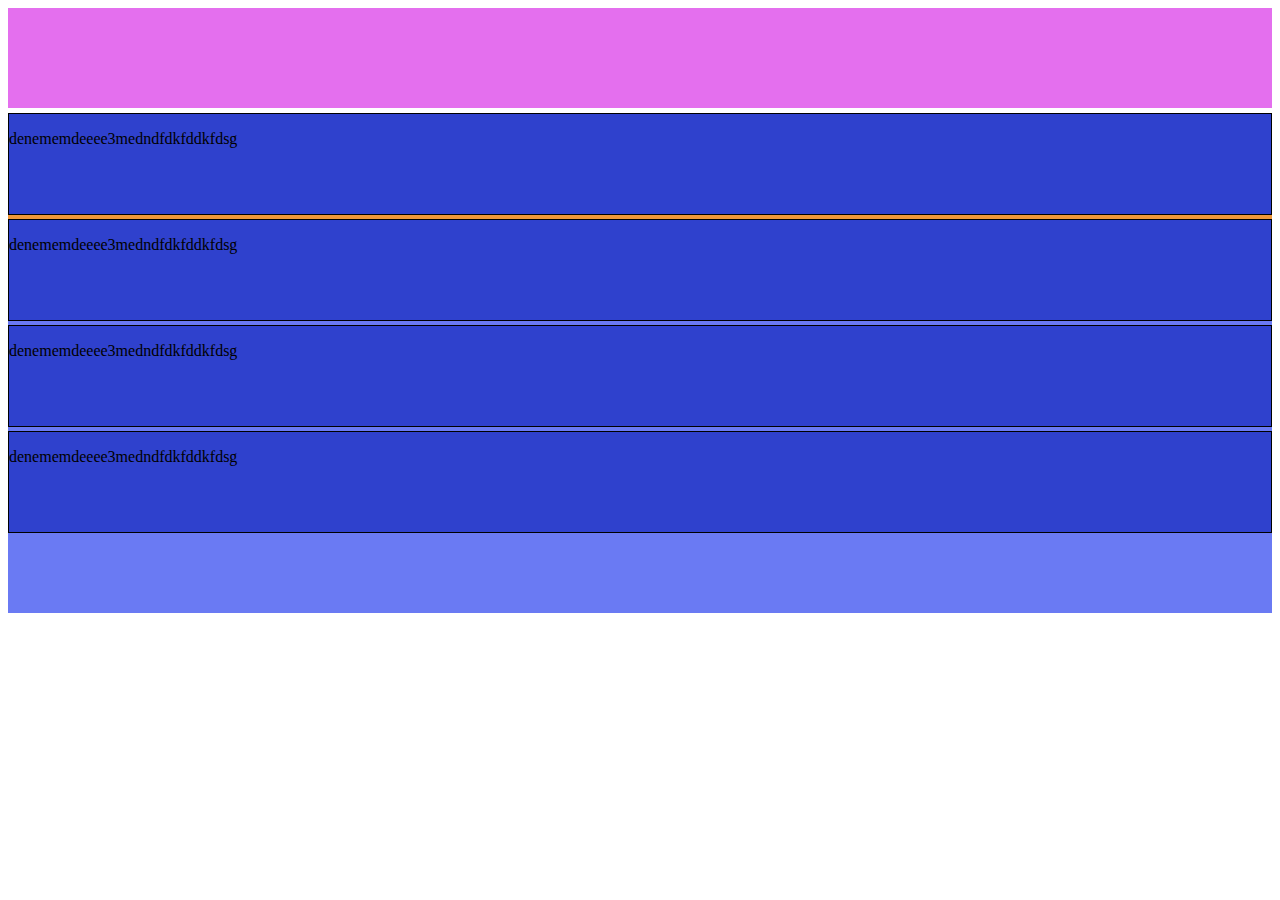
==== bootstrapelements.html @ 854d9ac7 "bootstrap eklendi." ====
<!doctype html>
<html lang="en">
  <head>
    <meta charset="utf-8">
    <meta name="viewport" content="width=device-width, initial-scale=1">
    <title>Bootstrap demo</title>
    <link href="https://cdn.jsdelivr.net/npm/bootstrap@5.2.1/dist/css/bootstrap.min.css" rel="stylesheet" integrity="sha384-iYQeCzEYFbKjA/T2uDLTpkwGzCiq6soy8tYaI1GyVh/UjpbCx/TYkiZhlZB6+fzT" crossorigin="anonymous">
    <style>
        .mycontainer {
            height: 100px;
            background-color: #e46fee;
        }
        .mycontainerbody {
            height: 500px;
            background-color: #6a7af3;
            margin-top: 5px;
        }
        .rowh{
            height: 150px;
            background-color: #ef9739;
        }
        .colh{
            margin-top: 4px;
            height: 100px;
            background-color: #2f41cd;
            border: 1px solid black;
        }
    </style>
</head>
  <body>
    <div class="container-fluid mycontainer">

    </div>

    <div class="container mycontainerbody">
        <div class="row rowh">            
            <div class="col-xl-3 col-md-6 colh"><p>denememdeeee3medndfdkfddkfdsg</p></div>
            <div class="col-xl-3 col-md-6 colh"><p>denememdeeee3medndfdkfddkfdsg</p></div>
            <div class="col-xl-3 col-md-6 colh"><p>denememdeeee3medndfdkfddkfdsg</p></div>
            <div class="col-xl-3 col-md-6 colh"><p>denememdeeee3medndfdkfddkfdsg</p></div>
        </div>
        <div class="row">

        </div>
    </div>

    <script src="https://cdn.jsdelivr.net/npm/bootstrap@5.2.1/dist/js/bootstrap.bundle.min.js" integrity="sha384-u1OknCvxWvY5kfmNBILK2hRnQC3Pr17a+RTT6rIHI7NnikvbZlHgTPOOmMi466C8" crossorigin="anonymous"></script>
  </body>
</html>
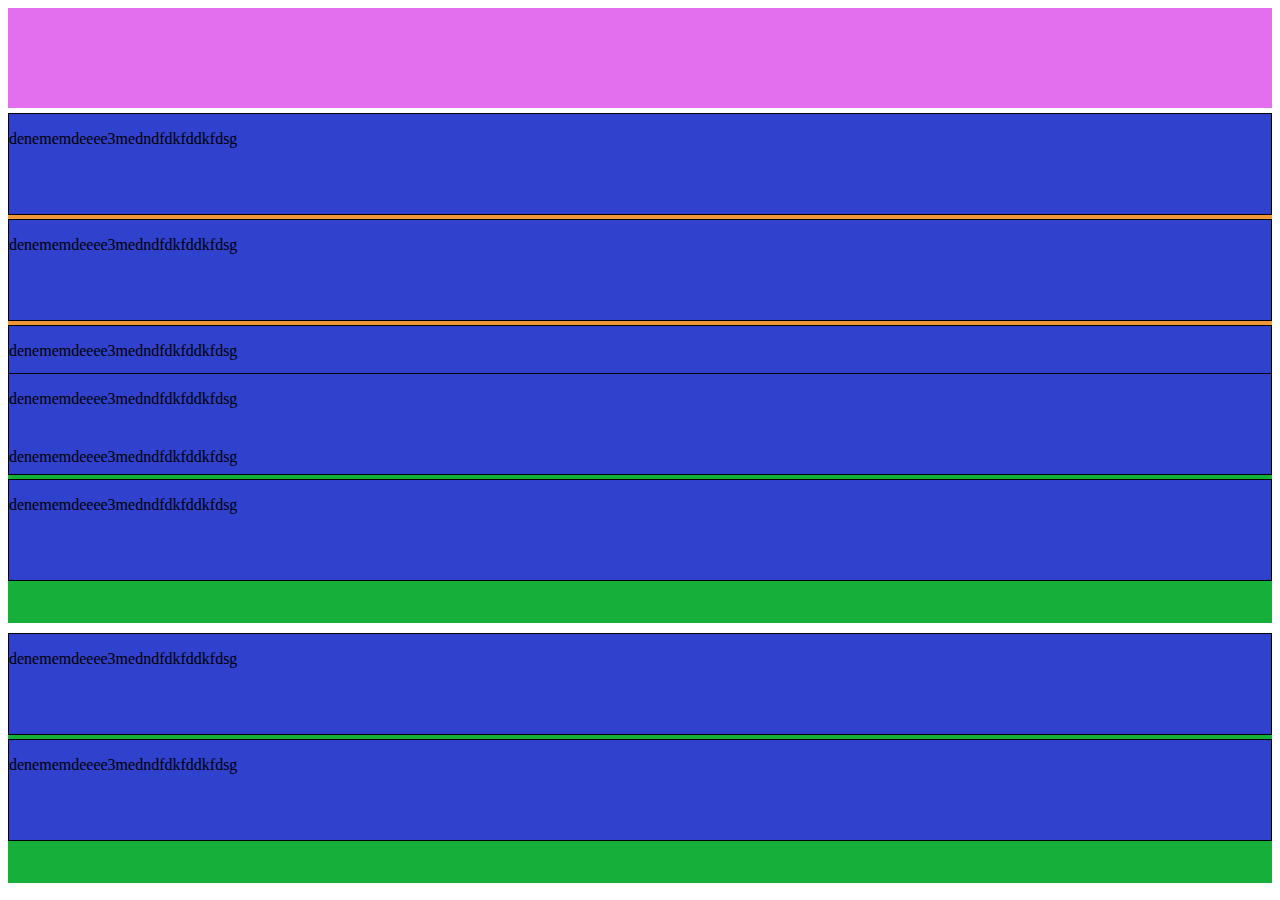
==== commit 72e670c1: "tablo eklendi" ====
--- a/bootstrapelements.html
+++ b/bootstrapelements.html
@@ -9,6 +9,7 @@
         .mycontainer {
             height: 100px;
             background-color: #e46fee;
+            
         }
         .mycontainerbody {
             height: 500px;
@@ -16,8 +17,13 @@
             margin-top: 5px;
         }
         .rowh{
-            height: 150px;
+            height: 250px;
             background-color: #ef9739;
+        }
+        .rowh2{
+            margin-top: 10px;
+            height: 250px;
+            background-color: #16af3a;
         }
         .colh{
             margin-top: 4px;
@@ -31,16 +37,25 @@
     <div class="container-fluid mycontainer">
 
     </div>
-
+    <!-- 
+         justify-content-evenly -> kalan boşlukları eşit olarak ayarlar
+    -->
     <div class="container mycontainerbody">
-        <div class="row rowh">            
+        <div class="row rowh align-items-start">            
             <div class="col-xl-3 col-md-6 colh"><p>denememdeeee3medndfdkfddkfdsg</p></div>
-            <div class="col-xl-3 col-md-6 colh"><p>denememdeeee3medndfdkfddkfdsg</p></div>
-            <div class="col-xl-3 col-md-6 colh"><p>denememdeeee3medndfdkfddkfdsg</p></div>
-            <div class="col-xl-3 col-md-6 colh"><p>denememdeeee3medndfdkfddkfdsg</p></div>
+            <div class="col-xl-3 col-md-6 colh align-self-end"><p>denememdeeee3medndfdkfddkfdsg</p></div>
+            <div class="col-xl-3 col-md-6 colh align-self-center"><p>denememdeeee3medndfdkfddkfdsg</p></div>
+            <div class="col-xl-3 col-md-6 colh "><p>denememdeeee3medndfdkfddkfdsg</p></div>
         </div>
-        <div class="row">
-
+        <div class="row rowh2  justify-content-around">
+            <div class="col-md-3 colh"><p>denememdeeee3medndfdkfddkfdsg</p></div>
+            <div class="col-md-3 colh align-self-end"><p>denememdeeee3medndfdkfddkfdsg</p></div>
+       
+        </div>
+        <div class="row rowh2  justify-content-between">
+            <div class="col-md-3 colh"><p>denememdeeee3medndfdkfddkfdsg</p></div>
+            <div class="col-md-3 colh align-self-end"><p>denememdeeee3medndfdkfddkfdsg</p></div>
+       
         </div>
     </div>
 
